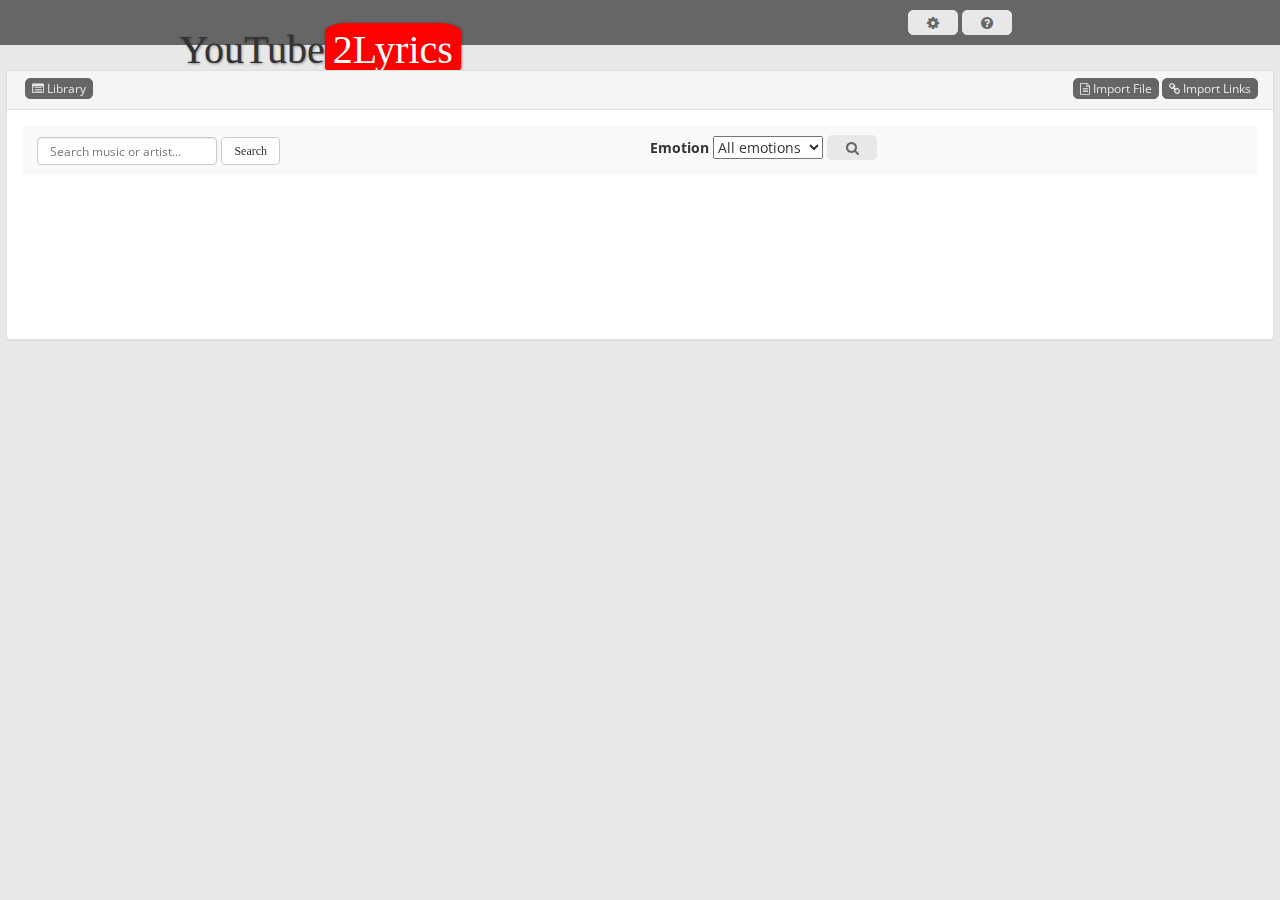
==== WebContent/GPfinal.html @ 3bac41ae "Merge branch 'master' of git@github.com:macsp/GP2014_front-end.git" ====
<!DOCTYPE html>
<html>
<head>
<meta charset="UTF-8">
 
<title>YouTube2Lyrics - GP2014</title>

<!-- J-QUERY import -->
<!-- <script type="text/javascript" src="https://ajax.googleapis.com/ajax/libs/jquery/2.1.0/jquery.min.js"></script> -->
<!-- <script src="http://code.jquery.com/jquery-1.10.2.js"></script> -->
<!-- <script src="http://code.jquery.com/ui/1.11.2/jquery-ui.js"></script> -->
<script type="text/javascript" src="library/jquery.min.js"></script>
<script src="library/jquery-1.10.2.js"></script>
<script src="library/jquery-ui.js"></script>



<!-- CSS -->
<link rel="stylesheet" type="text/css" href="CSS/youtubelogo.css">
<link rel="stylesheet" type="text/css" href="CSS/library.css">
<link rel="stylesheet" type="text/css" href="CSS/pageguide.css">
<link rel="stylesheet" type="text/css" href="http://fonts.googleapis.com/css?family=Open+Sans:400">
<!--  VER AQUI SE SE METE ANTES OU DEPOIS XD -->
<link rel="stylesheet" type="text/css" href="CSS/font-awesome-4.2.0/css/font-awesome.min.css">
<link rel="stylesheet" type="text/css" href="CSS/bootstrap-3.2.0-dist/css/bootstrap.min.css">
<link rel="stylesheet" type="text/css" href="CSS/font-awesome-4.2.0/css/font-awesome.min.css">
<link rel="stylesheet" href="library/jquery-ui.css">
<link rel="stylesheet" type="text/css" href="CSS/base.css">



</head>
<body onload="setArousal(); setValence();">
	<!-- BANNER TOP -->
	<header id="top_banner_div">
		<div id="logo_div">
			<div class="logo">
				<span id="YouTube">YouTube</span><span id="Lyrics">2Lyrics</span>
			</div>
		</div>

		<nav id="top_buttons_div">			
			<!-- FEEDBACK DOS VIDEOS QUE ESTAO EM PROCESSAMENTO -->
			<button id="feedback_button" data-toggle="modal" data-target=".bs-example-modal-feedback" onclick="feedbackSongs();">
				<i class="fa fa-cog"></i>
			</button>
			<div class="modal fade bs-example-modal-feedback" tabindex="-1" role="dialog" aria-labelledby="myLargeModalLabel" aria-hidden="true">
  				<div class="modal-dialog modal-lg">
    				<div class="modal-content">
      					<h1><i class="fa fa-cog fa-spin"></i> FEEDBACK</h1>
      					<br /> <br />
      					<!-- ACCORDION COM AS MUSICAS EM ANALISE NO SISTEMA -->
      					<div class="panel-group" id="accordion" role="tablist" aria-multiselectable="true">      					
  							
  							<div class="panel panel-default">
    							<div class="panel-heading" role="tab" id="headingThree">
      								<h4 class="panel-title">
        								<a class="collapsed" data-toggle="collapse" data-parent="#accordion" href="#collapseThree" aria-expanded="false" aria-controls="collapseThree">
          									MUSICA N
        								</a>
      								</h4>
    							</div>
    							<div id="collapseThree" class="panel-collapse collapse" role="tabpanel" aria-labelledby="headingThree">
      								<div class="panel-body">
        								<ul class="list-group">
  											<li class="list-group-item feedback_ok_li"><i class="fa fa-check"></i> Validating Link YouTube</li>
  											<li class="list-group-item feedback_ok_li"><i class="fa fa-check"></i> Segmentation</li>
  											<li class="list-group-item feedback_processing_li"><i class="fa fa-cog fa-spin"></i> OCR</li>
  											<li class="list-group-item feedback_processing_li"><i class="fa fa-cog fa-spin"></i> etc.</li>
										</ul>
      								</div>
    							</div>
  							</div>
  							
						</div>
    				</div>
  				</div>
			</div>
			<!-- http://linkedin.github.io/hopscotch/ -->
			<!-- TAKE A TOUR -->
			<button id="tour_button">
				<i class="fa fa-question-circle"></i>
			</button>			
		</nav>
	</header>

	<!-- MIDLE CONTAINER -->
	<div id="main_content_div">

		<div class="content">
			<!-- ACCORDION QUE CONTEM LIBRARY (COLAPSAVEL) E, MAIS EM BAIXO, AS 3 JANELAS -->
			<div class="panel-group" id="accordion">
				<div class="panel panel-default">
					<div class="panel-heading">
						<div class="panel-title">
							<a data-toggle="collapse" data-parent="#accordion" href="#collapseLibrary" id="library_button" onclick="updateBarsPos(1);">
								<button style="float: right;">
									<span class="fa fa-list-alt"></span> Library
								</button>
							</a>
						</div>
						<div class="imports_div">
							<!-- IMPORT LINKS -->
							<!-- BOTAO -->
							<button id="importLink" type="button" data-toggle="modal"
								data-target=".bs-example-modal-links" style="float: right;">
								<span class="fa fa-link"></span> Import Links
							</button>
							<!-- JANELA PARA INSERIR LINKS -->
							<div id="ModalInputLink" class="modal fade bs-example-modal-links"  tabindex="-1" role="dialog" aria-labelledby="myLargeModalLabel" aria-hidden="true">
								<div class="modal-dialog modal-lg">
									<div class="modal-content import-things">
										<h1 class="import_file_h1">IMPORT LINKS</h1>
										<div class="import_url_div">
											<input type="url" class="form-control link_bar_input" placeholder="URL input" id="url_input_id">
											<br /><br />
											<input type="button" class="btn btn-success" value="Submit" onclick="importLinksByUrl();">
											<br /><br />
										</div>
									</div>
								</div>
							</div>
							<!-- IMPORT FILE -->
							<!-- BOTAO -->
							<button id="importFile" type="button" data-toggle="modal" data-target=".bs-example-modal-file" style="float: right;">
								<span class="fa fa-file-text-o"></span> Import File
							</button>
							<!-- JANELA PARA INSERIR FICHEIRO -->
							<div id="ModalInputLinkFile" class="modal fade bs-example-modal-file" tabindex="-1" role="dialog" aria-labelledby="myLargeModalLabel" aria-hidden="true">
								<div class="modal-dialog modal-lg">
									<div class="modal-content import-things">
										<h1 class="import_file_h1">IMPORT FILE</h1>

										<div class="import_url_div">
											<input type="file" name="txt" accept="text/*" class="btn btn-primary search_file_button" id="file-input">
											<br /><br />

											<input type="button" class="btn btn-success" onclick="importFile();" value="Submit">
											<br /><br />
											<small>You must upload a .txt file with the links separated by new lines</small>
										</div>										
									</div>
								</div>
							</div>
						</div>
					</div>
					
					<!-- LIBRARY -->
					<div id="collapseLibrary" class="panel-collapse collapse">
						<div class="panel-body">
							<!-- PESQUISA -->
							<div class="search_box_div">
								<div id="text_search_div">
									<div class="navbar-form navbar-left" role="search">
        								<div class="form-group">
          									<input id="textSearchInput" type="text" class="form-control" placeholder="Search music or artist...">
        								</div>
        								<input type="button" class="btn btn-default fa fa-search" value="Search" onclick="textualSearch();">
        								<i id="xesquerdo" style="padding-left:5px;display:none;" class="fa fa-close" onclick="closeSearch();"></i>
								      </div>
								</div>
								<div id="emotion_search_div">
									<label for="emotionChosen"> Emotion</label>
									<select name="emotionChosen" id="emotionChosen" onchange="setValuesAV(); searchByAV();">
  										<option value="all">All emotions</option>
  										<option value="hap">Happiness</option>
  										<option value="anx">Anxiety</option>
  										<option value="mel">Melancholy</option>
  										<option value="con">Contentment</option>
									</select>
								
								<!-- BOTAO PARA PESQUISA POR AROUSAL E VALENCE -->
								<button id="search_button" type="button" data-toggle="modal" data-target="#myModal">
									<i class="fa fa-search"></i>
								</button>

								<!-- PESQUISA POR AROUSAL E VALENCE -->
								<div class="modal fade" id="myModal" tabindex="-1" role="dialog" aria-labelledby="myModalLabel" aria-hidden="true">
  									<div class="modal-dialog">
    									<div class="modal-content">
      										<div class="modal-header">
        										<button type="button" class="close" data-dismiss="modal"><span aria-hidden="true">&times;</span><span class="sr-only">Close</span></button>
        										<h4 class="modal-title" id="myModalLabel">Search by Arousal and Valence</h4>
      										</div>
      										<div class="modal-body">
        										<!-- PESQUISA POR AROUSAL -->
  														<p>
  															<label for="amount_arousal">Arousal (Y):</label>
  															<input type="text" id="amount_arousal" readonly style="border:0; color:#f6931f; font-weight:bold;">
														</p>
														<div id="slider-range-arousal" style="width: 80%; margin:auto;"></div>
														<br />
														<!-- PESQUISA POR VALENCE -->
														<p>
  															<label for="amount_valence">Valence (X):</label>
  															<input type="text" id="amount_valence" readonly style="border:0; color:#f6931f; font-weight:bold;">
														</p>
														<div id="slider-range-valence" style="width: 80%; margin:auto;"></div>
														<br />
      										</div>
      										<div class="modal-footer">
        										<button type="button" class="btn btn-default" data-dismiss="modal">Close</button>
        										<input type="button" class="btn btn-primary" value="Search" onclick="searchByAV();">
      										</div>
    									</div>
  									</div>
								</div>
								<i id="xdireito" style="padding-left:5px;display:none;" class="fa fa-close" onclick="closeSearch();"></i>
								</div>
							</div>
							<!-- FIM DE PESQUISA -->

							<!-- MUSICAS -->
							<div id="library_musics_div">
								<!-- sitio onde devem aparecer as musicas -->
<!-- 								<div class="music_div" style="background-color: pink;"> -->
<!-- 									<img alt="" src="img/capa.png" class="thumbnail_img" /> -->
<!-- 									<div class="track_info_div"> -->
<!-- 										<strong>Katy Perry <br /> Roar</strong> -->
<!-- 									</div> -->
<!-- 									<div class="av_info_div"> -->
<!-- 										Arousal: <br /> Valence: -->
<!-- 									</div> -->
<!-- 									<div class="av_info_div"> -->
<!-- 										<span class="label label-default">DominantEmotion</span> <br /> OCR Error: -->
<!-- 									</div> -->
<!-- 									<div class="fa fa-play fa-3x play_div" onclick="getMusic('oi','oi')"></div> -->
<!-- 								</div> -->
							</div>
						</div>
					</div>
				</div>
			</div>

			<!-- 3 WINDOWS - VIDEO | PLOT | LYRIC -->
			<section id = "seccaodas3janelas">
				<!-- 3 WINDOWS ORGANIZATION AS HORIZONTAL LISTS -->
				<ul id="organized_3divs_ul">
					<!-- YOUTUBE VIDEO -->
					<li id = "now_playing_div" >
						<header>
							<span class="fa fa-play organized_3divs_ul_header_border_fas"></span>
							NOW PLAYING
						</header>
						<!-- PLAYER YOUTUBE E BARRA DE EMOCOES -->
						<div class="now_playing">
							<div class="n_p_video_container">
								<div class="n_p_video_play"></div>
								<div id="ytplayer"></div>
							</div>
							<!-- onde aparece a barra de emocoes -->
							
							<div class="n_p_video_progressbar">
								<div id="progressBar">
									<div id="scumDiv" style="visibility:hidden"></div> 
									<div id="newBar"></div>
								</div>
							</div>
					 		 
						</div>
					</li>
					<!-- RUSSELL PLOT -->
					<li id  = "russel_div">
						<header>
							<span class="fa fa-bar-chart organized_3divs_ul_header_border_fas"></span>
							RUSSELL PLOT
						</header>
						
						 <div id="chart_div" style="width:100%;height:85%">
						 	<div style="width:30%;height:30%;backgroundColor:red" ></div>
						 </div>
						 
					
					</li>
					<!-- LYRICS -->
					<li id="lyrics_li">
						<header>
							<span class="fa fa-bars organized_3divs_ul_header_border_fas"></span>
							LYRIC <i id="pencillyric" style="padding-left:5px;display:none;" class="fa fa-pencil" onclick="editLyric();"></i>
						</header>
						<article id="liryc_div">
							
						</article>
					</li>
				</ul>
			</section>
		</div>
		
		<!-- Modal feedback-->
		<div class="modal fade" id="myModalInputFeedback" tabindex="-1" role="dialog" aria-labelledby="myModalLabelInputFeedback" aria-hidden="true">
  			<div class="modal-dialog">
    			<div class="modal-content">
      				<div class="modal-header">
        				<button type="button" class="close" data-dismiss="modal"><span aria-hidden="true">&times;</span><span class="sr-only">Close</span></button>
        				<h4 class="modal-title" id="myModalLabelInputFeedback">Input feedback</h4>
      				</div>
      				<div class="modal-body" id="importLinkTextFeedback">
      				<!-- feedback goes here -->
      				</div>
      				<div class="modal-footer">
        				<button type="button" class="btn btn-default" data-dismiss="modal">Close</button>
			     	 </div>
    			</div>
  			</div>
		</div>
		
		<!-- Modal mudar lyric-->
		<div class="modal fade" id="myModalInputLyricEdit" tabindex="-1" role="dialog" aria-labelledby="myModalInputLyricEdit" aria-hidden="true">
  			<div class="modal-dialog">
    			<div class="modal-content">
      				<div class="modal-header">
        				<button type="button" class="close" data-dismiss="modal"><span aria-hidden="true">&times;</span><span class="sr-only">Close</span></button>
        				<h4 class="modal-title" id="myModalLabelInputFeedback">Edit lyric</h4>
      				</div>
      				<div class="modal-body" id="importLinkTextFeedback">
      				
      					<textarea id="textareaEdit" rows="10" cols="50"></textarea>
					
      				</div>
      				<div class="modal-footer">
        				<button type="button" class="btn btn-success" data-dismiss="modal" onclick="submitLyric();" disabled>Submit</button>
        				<button type="button" class="btn btn-default" data-dismiss="modal">Close</button>
			     	 </div>
    			</div>
  			</div>
		</div>
			
	</div>
	
	
	<!-- JavaScript and jquery functions -->
	<!-- FUNCIONALIDADES AVULSAS - VER NOME DOS FICHEIROS -->
	<script type="text/javascript" src="Javascript/YTBEmoBar.js"></script>
	<script type="text/javascript" src="Javascript/cookie.js"></script>
	<script type="text/javascript" src="Javascript/jquery.pageguide.js"></script>
	<script type="text/javascript" src="Javascript/rangeSlider.js"></script>
	<script type="text/javascript" src="Javascript/utilities.js"></script>
	<script type="text/javascript" src="Javascript/communication.js"></script>
	<!-- BOOTSTRAP -->
	<script type="text/javascript" src="Javascript/bootstrap-3.2.0-dist/js/bootstrap.min.js"></script>
	
	<script type="text/javascript" src="https://www.google.com/jsapi?autoload={'modules':[{'name':'visualization','version':'1','packages':['corechart']}]}"></script>
    
     
	
	
	<script type="text/javascript">
		var pageSubject = null;
		var pageNumber = 1;
		var totaPages = 1;
		var pageAll = false;
		var pageText = null;
		var pageAV = new Array();
		
		var checkVideoRep=0;
		//var serverdata = new Array();
		$( document ).ready(function() {	
			//document.cookie = "tourVerify=; expires=Thu, 01 Jan 1970 00:00:00 UTC";//delete cookie
			checkCookie("tourVerify");
			initTour();
			getAllMusicsL();
		});
		
		$( window ).resize(function() {

			updateBarsPos(0);
			//drawChart();

		});

		// evitar que o ENTER seja carregado (nomeadamente nos inputs)
		$(window).keydown(function(event){
		    if( (event.keyCode == 13)) {
		      event.preventDefault();
		      if ($('#textSearchInput').val().length>0)
		    	  textualSearch();
		      return false;
		    }
		  });
		  
	</script>

</body>
</html>
---- WebContent/CSS/youtubelogo.css ----
.separator { height: 50%; }

.logo {
	height: 300px;
	text-align: center;
	font-size: 40px;
	font-family: Impact, "Arial Black"; /* Not perfect, but :\ */
	line-height: 100px;
}

#YouTube {
	text-shadow: .02em .02em 0.06em rgba(0,0,0,0.4);
}

#Lyrics{
	padding: 0.05em .15em;
	border: .05em solid red;
	box-shadow: .02em .02em 0.06em rgba(0,0,0,0.4);
	border-radius: 17.5%;
	background-color:red;
	background-image: radial-gradient(100% -100%, circle cover, #ffffff, #ee3e3e 55%, #c72427 100%);
	color: white;
	text-stroke: 5px #c03036;
}
---- WebContent/CSS/library.css ----
.content {
  width: 100%;
  height:0px;
  margin-top: 25px;
}
.panel-group {
  width:100%;
  z-index: 100;
  -webkit-backface-visibility: hidden;
}
.panel-heading {
  width:100%;
  height:38px;
}
.panel-title {
  height:18px;
  width: 25%;
  float: left;
}
.panel-title a {
  float:left;
  text-decoration:none;
  padding: 7px;
  margin: -7px;
}
.panel-body {
  height:230px;
  overflow-y: scroll;
}

.panel-group p {
  -webkit-backface-visibility: hidden;
}

.panel-group .panel p {
  
  position: absolute;
}


/*********************************************************************************************/

.imports_div{
	float:right;
	width:75%;
}

.music_div{
	border: 2px solid #666666;
	padding: 0;
	width: 49.7%;
	height: 60px;
	margin-bottom: 3px;
	margin-right: 3px;
	float: left;	
}

.thumbnail_img{
	width: 58px;
	height: 58px;
	float: left;
}

.track_info_div{
	height: 58px;
	line-height: 29px;
	float: left;
	margin-left: 5px;
	background-color: transparent;
}

.av_info_div{
	height: 58px;
	line-height: 29px;
	float: left;
	margin-left: 5px;
	background-color: transparent;
}

.play_div, .play_div:HOVER{
	height: 43px;
	width: 46px;
	float: right;
	text-align: center;
	vertical-align: bottom;
	margin-top: 8px;
	margin-right: 20px;
	-moz-transition: all .2s ease-in;
    -o-transition: all .2s ease-in;
    -webkit-transition: all .2s ease-in;
    transition: all .2s ease-in;
	-webkit-border-radius: 5px;
	-moz-border-radius: 5px;
	-o-border-radius: 5px;
	-ms-border-radius: 5px;
	border-radius: 5px;
}

.play_div{
	background-color: #E8E8E8;
	border: 1px solid #666666;
}

.play_div:HOVER{
	background-color: #666666;
	border: 1px solid #666666;
	color: #E8E8E8;
	cursor: pointer;
}

@media only screen and (max-width: 1100px)  {
	.music_div{
		width: 100%;
	}	
}


/******************************* SEARCH *******************************/

.search_box_div{
	background-color: #F9F9F9;
	width: 100%;
	height: 50px;
	margin-bottom: 10px;
	-webkit-border-radius: 5px;
	-moz-border-radius: 5px;
	-o-border-radius: 5px;
	-ms-border-radius: 5px;
	border-radius: 5px;
}

#text_search_div{
	width: 50%;
	height: 50px;
	padding-top: 4px;
	float: left;
}

#text_search_div input{
	font-size: 12px;
	height: 28px;
}

#emotion_search_div{
	width: 50%;
	height: 50px;
	float: left;
	padding-left: 10px;
}

#slider-range-arousal, #slider-range-valence{
	margin-top: 30px !important;
}


@media (min-width:1px) and (max-width:1000px) {
	
	.search_box_div{
		width: 100%;
		margin-bottom: 10px;
	}
	
	#text_search_div{
		float: left;
	}
	
	#emotion_search_div{
		width: 100%;
	}
}​
---- WebContent/CSS/pageguide.css ----
/* Variables
================================================== */
@-webkit-keyframes pg-pulse {
  0% {
    -webkit-transform: rotate(0) scale(1) skew(0) translate(0);
    -moz-transform: rotate(0) scale(1) skew(0) translate(0);
    -o-transform: rotate(0) scale(1) skew(0) translate(0);
    -ms-transform: rotate(0) scale(1) skew(0) translate(0);
    transform: rotate(0) scale(1) skew(0) translate(0);
    opacity: 0.8;
  }
  100% {
    -webkit-transform: rotate(0) scale(1.3) skew(0) translate(0);
    -moz-transform: rotate(0) scale(1.3) skew(0) translate(0);
    -o-transform: rotate(0) scale(1.3) skew(0) translate(0);
    -ms-transform: rotate(0) scale(1.3) skew(0) translate(0);
    transform: rotate(0) scale(1.3) skew(0) translate(0);
    -webkit-border-radius: 20px;
    -moz-border-radius: 20px;
    -o-border-radius: 20px;
    border-radius: 20px;
    opacity: 0;
  }
}
@-moz-keyframes pg-pulse {
  0% {
    -webkit-transform: rotate(0) scale(1) skew(0) translate(0);
    -moz-transform: rotate(0) scale(1) skew(0) translate(0);
    -o-transform: rotate(0) scale(1) skew(0) translate(0);
    -ms-transform: rotate(0) scale(1) skew(0) translate(0);
    transform: rotate(0) scale(1) skew(0) translate(0);
    opacity: 0.8;
  }
  100% {
    -webkit-transform: rotate(0) scale(1.3) skew(0) translate(0);
    -moz-transform: rotate(0) scale(1.3) skew(0) translate(0);
    -o-transform: rotate(0) scale(1.3) skew(0) translate(0);
    -ms-transform: rotate(0) scale(1.3) skew(0) translate(0);
    transform: rotate(0) scale(1.3) skew(0) translate(0);
    -webkit-border-radius: 20px;
    -moz-border-radius: 20px;
    -o-border-radius: 20px;
    border-radius: 20px;
    opacity: 0;
  }
}
@-ms-keyframes pg-pulse {
  0% {
    -webkit-transform: rotate(0) scale(1) skew(0) translate(0);
    -moz-transform: rotate(0) scale(1) skew(0) translate(0);
    -o-transform: rotate(0) scale(1) skew(0) translate(0);
    -ms-transform: rotate(0) scale(1) skew(0) translate(0);
    transform: rotate(0) scale(1) skew(0) translate(0);
    opacity: 0.8;
  }
  100% {
    -webkit-transform: rotate(0) scale(1.3) skew(0) translate(0);
    -moz-transform: rotate(0) scale(1.3) skew(0) translate(0);
    -o-transform: rotate(0) scale(1.3) skew(0) translate(0);
    -ms-transform: rotate(0) scale(1.3) skew(0) translate(0);
    transform: rotate(0) scale(1.3) skew(0) translate(0);
    -webkit-border-radius: 20px;
    -moz-border-radius: 20px;
    -o-border-radius: 20px;
    border-radius: 20px;
    opacity: 0;
  }
}
@-o-keyframes pg-pulse {
  0% {
    -webkit-transform: rotate(0) scale(1) skew(0) translate(0);
    -moz-transform: rotate(0) scale(1) skew(0) translate(0);
    -o-transform: rotate(0) scale(1) skew(0) translate(0);
    -ms-transform: rotate(0) scale(1) skew(0) translate(0);
    transform: rotate(0) scale(1) skew(0) translate(0);
    opacity: 0.8;
  }
  100% {
    -webkit-transform: rotate(0) scale(1.3) skew(0) translate(0);
    -moz-transform: rotate(0) scale(1.3) skew(0) translate(0);
    -o-transform: rotate(0) scale(1.3) skew(0) translate(0);
    -ms-transform: rotate(0) scale(1.3) skew(0) translate(0);
    transform: rotate(0) scale(1.3) skew(0) translate(0);
    -webkit-border-radius: 20px;
    -moz-border-radius: 20px;
    -o-border-radius: 20px;
    border-radius: 20px;
    opacity: 0;
  }
}
@keyframes pg-pulse {
  0% {
    -webkit-transform: rotate(0) scale(1) skew(0) translate(0);
    -moz-transform: rotate(0) scale(1) skew(0) translate(0);
    -o-transform: rotate(0) scale(1) skew(0) translate(0);
    -ms-transform: rotate(0) scale(1) skew(0) translate(0);
    transform: rotate(0) scale(1) skew(0) translate(0);
    opacity: 0.8;
  }
  100% {
    -webkit-transform: rotate(0) scale(1.3) skew(0) translate(0);
    -moz-transform: rotate(0) scale(1.3) skew(0) translate(0);
    -o-transform: rotate(0) scale(1.3) skew(0) translate(0);
    -ms-transform: rotate(0) scale(1.3) skew(0) translate(0);
    transform: rotate(0) scale(1.3) skew(0) translate(0);
    -webkit-border-radius: 20px;
    -moz-border-radius: 20px;
    -o-border-radius: 20px;
    border-radius: 20px;
    opacity: 0;
  }
}
.pg-pulse-frames 0% {
  -webkit-transform: rotate(0) scale(1) skew(0) translate(0);
  -moz-transform: rotate(0) scale(1) skew(0) translate(0);
  -o-transform: rotate(0) scale(1) skew(0) translate(0);
  -ms-transform: rotate(0) scale(1) skew(0) translate(0);
  transform: rotate(0) scale(1) skew(0) translate(0);
  opacity: 0.8;
}
.pg-pulse-frames 100% {
  -webkit-transform: rotate(0) scale(1.3) skew(0) translate(0);
  -moz-transform: rotate(0) scale(1.3) skew(0) translate(0);
  -o-transform: rotate(0) scale(1.3) skew(0) translate(0);
  -ms-transform: rotate(0) scale(1.3) skew(0) translate(0);
  transform: rotate(0) scale(1.3) skew(0) translate(0);
  -webkit-border-radius: 20px;
  -moz-border-radius: 20px;
  -o-border-radius: 20px;
  border-radius: 20px;
  opacity: 0;
}
/* Mixins
================================================== */
.pg-disable-select {
  -webkit-touch-callout: none;
  -webkit-user-select: none;
  -khtml-user-select: none;
  -moz-user-select: none;
  -ms-user-select: none;
  user-select: none;
}
.pg-enable-select {
  -webkit-touch-callout: text;
  -webkit-user-select: text;
  -khtml-user-select: text;
  -moz-user-select: text;
  -ms-user-select: text;
  user-select: text;
}
/* Page Guide
================================================== */
#pageGuideWrapper {
  -moz-box-sizing: border-box;
  -webkit-box-sizing: border-box;
  box-sizing: border-box;
  color: #000;
  font-size: 13px;
  font-family: 'Helvetica', 'Arial', sans-serif;
}
#pageGuideWrapper #pageGuideToggle {
  -moz-box-sizing: border-box;
  -webkit-box-sizing: border-box;
  box-sizing: border-box;
  background-color: rgba(0, 0, 0, 0.1);
  -webkit-border-radius: 3px 0 0 3px;
  -moz-border-radius: 3px 0 0 3px;
  -o-border-radius: 3px 0 0 3px;
  border-radius: 3px 0 0 3px;
  clear: both;
  color: #444;
  cursor: pointer;
  display: block;
  float: right;
  font-size: 12px;
  height: 60px;
  line-height: 25px;
  padding: 34px 6px 6px 8px;
  position: fixed;
  text-align: left;
  text-decoration: none;
  text-shadow: 0 1px rgba(255, 255, 255, 0.5);
  top: 130px;
  right: -210px;
  width: 210px;
  -webkit-transition: all 0.2s ease-in;
  -moz-transition: all 0.2s ease-in;
  -o-transition: all 0.2s ease-in;
  -ms-transition: all 0.2s ease-in;
  transition: all 0.2s ease-in;
}
#pageGuideWrapper #pageGuideToggle:before {
  content: "i";
  position: absolute;
  left: 23px;
  top: 6px;
  height: 25px;
  width: 25px;
  font: 20px/26px "Palatino Linotype", "Book Antiqua", Palatino, serif;
  font-weight: bold;
  text-align: center;
  text-shadow: 0 -1px rgba(0, 0, 0, 0.3);
  color: #fff;
  background-color: rgba(0, 0, 255, 0.25);
  border: 3px solid rgba(235, 235, 235, 0.95);
  border-radius: 15px;
  -webkit-box-shadow: 0 -1px 0 0 rgba(0, 0, 0, 0.3);
  -moz-box-shadow: 0 -1px 0 0 rgba(0, 0, 0, 0.3);
  -o-box-shadow: 0 -1px 0 0 rgba(0, 0, 0, 0.3);
  box-shadow: 0 -1px 0 0 rgba(0, 0, 0, 0.3);
}
#pageGuideWrapper #pageGuideToggle div {
  -moz-box-sizing: border-box;
  -webkit-box-sizing: border-box;
  box-sizing: border-box;
  border-left: 1px solid rgba(255, 255, 255, 0.8);
  display: block;
  height: 48px;
  width: 135px;
  line-height: 16px;
  overflow: hidden;
  padding: 0 0 0 6px;
  position: absolute;
  right: 0;
  top: 6px;
}
#pageGuideWrapper #pageGuideToggle div span {
  display: block;
  margin: 0 0 0 -118px;
  width: 124px;
  -webkit-transition: all 0.2s ease-in;
  -moz-transition: all 0.2s ease-in;
  -o-transition: all 0.2s ease-in;
  -ms-transition: all 0.2s ease-in;
  transition: all 0.2s ease-in;
}
#pageGuideWrapper #pageGuideToggle a.pageguide-close {
  bottom: -25px;
  color: #FFFFFF;
  opacity: 0;
  position: absolute;
  right: 5px;
  text-decoration: none;
  text-shadow: none;
}
#pageGuideWrapper #pageGuideToggle a.pageguide-close:hover {
  color: #FFFFFF;
}
#pageGuideWrapper .pageguide-guide {
  list-style: none;
  margin: 0 0 0 0;
  padding: 0 0 0 0;
}
#pageGuideWrapper .pageguide-guide li {
  background-color: #7a7a7a;
  -webkit-box-shadow: 2px 2px 4px rgba(0, 0, 0, 0.15) 0 5px 0 rgba(0, 0, 0, 0.5);
  -moz-box-shadow: 2px 2px 4px rgba(0, 0, 0, 0.15) 0 5px 0 rgba(0, 0, 0, 0.5);
  -o-box-shadow: 2px 2px 4px rgba(0, 0, 0, 0.15) 0 5px 0 rgba(0, 0, 0, 0.5);
  box-shadow: 2px 2px 4px rgba(0, 0, 0, 0.15) 0 5px 0 rgba(0, 0, 0, 0.5);
  -webkit-transition: min-height, max-height 0.1s ease-in-out;
  -moz-transition: min-height, max-height 0.1s ease-in-out;
  -o-transition: min-height, max-height 0.1s ease-in-out;
  -ms-transition: min-height, max-height 0.1s ease-in-out;
  transition: min-height, max-height 0.1s ease-in-out;
  -webkit-transition: opacity 0.5s ease-out;
  -moz-transition: opacity 0.5s ease-out;
  -o-transition: opacity 0.5s ease-out;
  -ms-transition: opacity 0.5s ease-out;
  transition: opacity 0.5s ease-out;
  opacity: 0;
  cursor: pointer;
  display: block;
  height: 46px;
  line-height: 48px;
  min-height: 0px;
  max-height: 0px;
  position: absolute;
  text-align: center;
  width: 50px;
  z-index: 1000;
  -webkit-border-radius: 3px;
  -moz-border-radius: 3px;
  -o-border-radius: 3px;
  border-radius: 3px;
}
#pageGuideWrapper .pageguide-guide li.expanded {
  opacity: 0.5;
  height: 46px;
  min-height: 15px;
  max-height: 46px;
}
#pageGuideWrapper .pageguide-guide li.expanded:after {
  display: block;
}
#pageGuideWrapper .pageguide-guide li ins {
  background: none;
  color: #fff;
  display: block;
  font-size: 25px;
  text-shadow: 1px 1px 0px rgba(0, 0, 0, 0.5);
  overflow: hidden;
  text-decoration: none;
  width: 50px;
}
#pageGuideWrapper .pageguide-guide li div {
  display: none;
}
#pageGuideWrapper .pageguide-guide li:after {
  content: " ";
  display: none;
  height: 0;
  position: absolute;
  width: 0;
  border-top: none;
  border-right: none;
  border-bottom: none;
  border-left: none;
  top: auto;
  left: auto;
  right: auto;
}
#pageGuideWrapper .pageguide-guide li.pageguide-top {
  -webkit-border-radius: 3px 3px 3px 0;
  -moz-border-radius: 3px 3px 3px 0;
  -o-border-radius: 3px 3px 3px 0;
  border-radius: 3px 3px 3px 0;
}
#pageGuideWrapper .pageguide-guide li.pageguide-top:after {
  border-top: 6px solid #7a7a7a;
  border-right: 6px solid transparent;
  bottom: -4px;
  left: 0;
}
#pageGuideWrapper .pageguide-guide li.pageguide-bottom {
  -webkit-border-radius: 0 3px 3px 3px;
  -moz-border-radius: 0 3px 3px 3px;
  -o-border-radius: 0 3px 3px 3px;
  border-radius: 0 3px 3px 3px;
}
#pageGuideWrapper .pageguide-guide li.pageguide-bottom:after {
  border-bottom: 6px solid #7a7a7a;
  border-right: 6px solid transparent;
  left: 0;
  top: -4px;
}
#pageGuideWrapper .pageguide-guide li.pageguide-right {
  -webkit-border-radius: 0 3px 3px 3px;
  -moz-border-radius: 0 3px 3px 3px;
  -o-border-radius: 0 3px 3px 3px;
  border-radius: 0 3px 3px 3px;
}
#pageGuideWrapper .pageguide-guide li.pageguide-right:after {
  border-top: 6px solid #7a7a7a;
  border-left: 6px solid transparent;
  left: -4px;
  top: 0;
}
#pageGuideWrapper .pageguide-guide li.pageguide-left {
  -webkit-border-radius: 3px 0 3px 3px;
  -moz-border-radius: 3px 0 3px 3px;
  -o-border-radius: 3px 0 3px 3px;
  border-radius: 3px 0 3px 3px;
}
#pageGuideWrapper .pageguide-guide li.pageguide-left:after {
  border-top: 6px solid #7a7a7a;
  border-right: 6px solid transparent;
  right: -4px;
  top: 0;
}
#pageGuideWrapper .pageguide-guide li:hover {
  background-color: rgba(0, 0, 0, 0.95);
}
#pageGuideWrapper .pageguide-guide li:hover.pageguide-bottom:after {
  border-bottom: 6px solid rgba(0, 0, 0, 0.95);
}
#pageGuideWrapper .pageguide-guide li:hover.pageguide-right:after,
#pageGuideWrapper .pageguide-guide li:hover.pageguide-left:after,
#pageGuideWrapper .pageguide-guide li:hover.pageguide-top:after {
  border-top: 6px solid rgba(0, 0, 0, 0.95);
}
#pageGuideWrapper .pageguide-guide li.pageguide-active {
  opacity: 1;
  background-color: rgba(0, 150, 255, 0.95);
  -webkit-box-shadow: 2px 2px 6px rgba(0, 0, 0, 0.15) 0 5px 0 rgba(0, 0, 0, 0.5);
  -moz-box-shadow: 2px 2px 6px rgba(0, 0, 0, 0.15) 0 5px 0 rgba(0, 0, 0, 0.5);
  -o-box-shadow: 2px 2px 6px rgba(0, 0, 0, 0.15) 0 5px 0 rgba(0, 0, 0, 0.5);
  box-shadow: 2px 2px 6px rgba(0, 0, 0, 0.15) 0 5px 0 rgba(0, 0, 0, 0.5);
}
#pageGuideWrapper .pageguide-guide li.pageguide-active.pageguide-top:after {
  border-top: 8px solid rgba(0, 150, 255, 0.95);
  border-right: 8px solid transparent;
  bottom: -8px;
}
#pageGuideWrapper .pageguide-guide li.pageguide-active.pageguide-bottom:after {
  border-bottom: 8px solid rgba(0, 150, 255, 0.95);
  border-right: 8px solid transparent;
  top: -8px;
}
#pageGuideWrapper .pageguide-guide li.pageguide-active.pageguide-right:after {
  border-top: 8px solid rgba(0, 150, 255, 0.95);
  border-left: 8px solid transparent;
  left: -8px;
}
#pageGuideWrapper .pageguide-guide li.pageguide-active.pageguide-left:after {
  border-top: 8px solid rgba(0, 150, 255, 0.95);
  border-right: 8px solid transparent;
  right: -8px;
}
#pageGuideWrapper #pageGuideMessage {
  -webkit-touch-callout: none;
  -webkit-user-select: none;
  -khtml-user-select: none;
  -moz-user-select: none;
  -ms-user-select: none;
  user-select: none;
  -webkit-border-radius: 5px 5px 0 0;
  -moz-border-radius: 5px 5px 0 0;
  -o-border-radius: 5px 5px 0 0;
  border-radius: 5px 5px 0 0;
  background-color: rgba(0, 0, 0, 0.85);
  -webkit-box-shadow: 0 0 9px 4px rgba(0, 0, 0, 0.4);
  -moz-box-shadow: 0 0 9px 4px rgba(0, 0, 0, 0.4);
  -o-box-shadow: 0 0 9px 4px rgba(0, 0, 0, 0.4);
  box-shadow: 0 0 9px 4px rgba(0, 0, 0, 0.4);
  bottom: 0;
  display: none;
  font-size: 16px;
  height: 0;
  margin: 0 5% 0 5%;
  padding: 10px;
  position: fixed;
  width: 90%;
  z-index: 1001;
}
#pageGuideWrapper #pageGuideMessage span {
  -webkit-touch-callout: none;
  -webkit-user-select: none;
  -khtml-user-select: none;
  -moz-user-select: none;
  -ms-user-select: none;
  user-select: none;
  background-color: rgba(0, 150, 255, 0.95);
  -webkit-border-radius: 3px;
  -moz-border-radius: 3px;
  -o-border-radius: 3px;
  border-radius: 3px;
  color: #fff;
  display: block;
  font-size: 25px;
  height: 46px;
  left: 40px;
  line-height: 48px;
  text-shadow: 1px 1px 0px rgba(0, 0, 0, 0.5);
  overflow: hidden;
  position: absolute;
  text-align: center;
  top: 25px;
  width: 50px;
  cursor: pointer;
}
#pageGuideWrapper #pageGuideMessage div.pageguide-content {
  -webkit-touch-callout: text;
  -webkit-user-select: text;
  -khtml-user-select: text;
  -moz-user-select: text;
  -ms-user-select: text;
  user-select: text;
  font-weight: 300;
  color: #fff;
  line-height: 22px;
  margin: 10px 90px 0 120px;
  position: relative;
}
#pageGuideWrapper #pageGuideMessage div.pageguide-content a {
  color: #5aa5c8;
}
#pageGuideWrapper #pageGuideMessage div.pageguide-content a:hover {
  color: #fff;
}
#pageGuideWrapper #pageGuideMessage .pageguide-close {
  background-color: #000000;
  -webkit-border-radius: 0 0 3px 3px;
  -moz-border-radius: 0 0 3px 3px;
  -o-border-radius: 0 0 3px 3px;
  border-radius: 0 0 3px 3px;
  text-shadow: 1px 1px 0px rgba(0, 0, 0, 0.25);
  color: #fff;
  display: block;
  font-size: 12px;
  height: 24px;
  line-height: 26px;
  overflow: hidden;
  position: absolute;
  right: 50px;
  text-align: center;
  text-decoration: none;
  top: 0;
  width: 50px;
  cursor: pointer;
}
#pageGuideWrapper #pageGuideMessage .pageguide-back,
#pageGuideWrapper #pageGuideMessage .pageguide-fwd {
  -webkit-touch-callout: none;
  -webkit-user-select: none;
  -khtml-user-select: none;
  -moz-user-select: none;
  -ms-user-select: none;
  user-select: none;
  background: transparent url("../img/pageguide_arrow.png") 10px 4px no-repeat;
  display: block;
  height: 30px;
  overflow: hidden;
  text-indent: -999px;
  width: 30px;
  position: absolute;
  top: 34px;
  left: 10px;
  cursor: pointer;
}
#pageGuideWrapper #pageGuideMessage .pageguide-back {
  -webkit-transform: rotate(-180deg) scale(1) skew(0) translate(0);
  -moz-transform: rotate(-180deg) scale(1) skew(0) translate(0);
  -o-transform: rotate(-180deg) scale(1) skew(0) translate(0);
  -ms-transform: rotate(-180deg) scale(1) skew(0) translate(0);
  transform: rotate(-180deg) scale(1) skew(0) translate(0);
}
#pageGuideWrapper #pageGuideMessage .pageguide-fwd {
  left: 90px;
}
.pageguide-ready #pageGuideWrapper #pageGuideToggle.pageguide-toggle-close {
  right: -135px;
}
.pageguide-ready #pageGuideWrapper #pageGuideToggle.pageguide-toggle-open {
  right: 0;
}
.pageguide-ready #pageGuideWrapper #pageGuideToggle:hover {
  background-color: rgba(0, 0, 0, 0.2);
  right: 0 !important;
}
.pageguide-ready #pageGuideWrapper #pageGuideToggle:hover div span {
  margin: 0;
}
.pageguide-open #pageGuideWrapper #pageGuideToggle {
  -webkit-box-shadow: 2px 2px 5px 0 rgba(0, 0, 0, 0.25);
  -moz-box-shadow: 2px 2px 5px 0 rgba(0, 0, 0, 0.25);
  -o-box-shadow: 2px 2px 5px 0 rgba(0, 0, 0, 0.25);
  box-shadow: 2px 2px 5px 0 rgba(0, 0, 0, 0.25);
  background-color: rgba(0, 0, 0, 0.9);
  color: #fff;
  text-shadow: 0 1px rgba(0, 0, 0, 0.25);
  right: 0 !important;
}
.pageguide-open #pageGuideWrapper #pageGuideToggle a {
  opacity: 100;
}
.pageguide-open #pageGuideWrapper #pageGuideToggle div {
  border-left: 1px solid rgba(255, 255, 255, 0.15);
}
.pageguide-open #pageGuideWrapper #pageGuideToggle div span {
  margin: 0;
}
.pageguide-open #pageGuideWrapper #pageGuideToggle:before {
  background-color: #999999;
}
.pageguide-open #pageGuideWrapper #pageGuideToggle:hover {
  background-color: #999999;
}
.pageguide-open #pageGuideWrapper #pageGuideToggle:hover div span {
  margin: 0;
}
.pageguide-open #pageGuideShadow {
  pointer-events: none;
}
.pageguide-open .pageguide-shadow {
  display: none;
  opacity: 0;
  position: absolute;
  top: 0;
  left: 0;
  background-color: rgba(150, 150, 150, 0.15);
  -webkit-box-shadow: 0 0 1px 1px rgba(0, 0, 0, 0.35);
  -moz-box-shadow: 0 0 1px 1px rgba(0,0, 0, 0.35);
  -o-box-shadow: 0 0 1px 1px rgba(0, 0, 0, 0.35);
  box-shadow: 0 0 1px 1px rgba(0, 0, 0, 0.35);
  -webkit-border-radius: 3px;
  -moz-border-radius: 3px;
  -o-border-radius: 3px;
  border-radius: 3px;
  /*.pg-transition(all, 0.5s, ease-out);*/

}
.pageguide-open .pageguide-shadow.pageguide-shadow-active {
  display: block;
  opacity: 100;
  position: absolute;
  top: 0;
  left: 0;
  padding: 0;
  margin: 0;
  pointer-events: none;
  -webkit-box-shadow: 0 0 1px 1px rgba(0, 0, 0, 0.35);
  -moz-box-shadow: 0 0 1px 1px rgba(0, 0, 0, 0.35);
  -o-box-shadow: 0 0 1px 1px rgba(0, 0, 0, 0.35);
  box-shadow: 0 0 1px 1px rgba(0, 0, 0, 0.35);
}
.pageguide-open .pageguide-shadow.pageguide-shadow-active .pageguide-shadow-pulse {
  opacity: 0;
  display: none;
  position: absolute;
  top: 0;
  left: 0;
  height: inherit;
  width: inherit;
  padding: inherit;
  background-color: rgba(0, 0, 0, 0.05);
  z-index: 500;
  pointer-events: none;
  -webkit-box-shadow: 0 0 5px 1px #f10282;
  -moz-box-shadow: 0 0 5px 1px #f10282;
  -o-box-shadow: 0 0 5px 1px #f10282;
  box-shadow: 0 0 5px 1px #f10282;
  -webkit-animation-name: pg-pulse;
  -webkit-animation-duration: 0.7s;
  -webkit-animation-iteration-count: 1;
  -webkit-animation-direction: normal;
  -webkit-animation-timing-function: ease-out;
  -moz-animation-name: pg-pulse;
  -moz-animation-duration: 0.7s;
  -moz-animation-iteration-count: 1;
  -moz-animation-direction: normal;
  -moz-animation-timing-function: ease-out;
  -o-animation-name: pg-pulse;
  -o-animation-duration: 0.7s;
  -o-animation-iteration-count: 1;
  -o-animation-direction: normal;
  -o-animation-timing-function: ease-out;
  -ms-animation-name: pg-pulse;
  -ms-animation-duration: 0.7s;
  -ms-animation-iteration-count: 1;
  -ms-animation-direction: normal;
  -ms-animation-timing-function: ease-out;
  animation-name: pg-pulse;
  animation-duration: 0.7s;
  animation-iteration-count: 1;
  animation-direction: normal;
  animation-timing-function: ease-out;
}
---- WebContent/CSS/base.css ----
body{
	padding: 0px;
	margin: 0px;
	background-color: #E8E8E8;
	font-family: 'Open Sans', sans-erif;
}

#xesquerdo:hover {
	color : gray;
}
#xdireito:hover {
	color : gray;
}
#pencillyric:hover {
	color : gray;
}

/*user selection*/
::selection {
  background: #a8d1ff; /* WebKit/Blink Browsers */
}
::-moz-selection {
  background: #a8d1ff; /* Gecko Browsers */
}

/*emotion bar*/
#progressBar {
	width: 100%;
	height: 10px;
	/*background-color: black;*/
	display: none;
	margin-top: 1px;
}

#progressBar div {
	height: 100%;
	width: 0;
	background-color: #FF0000;
}
		
#newBar {
	display: inline;
	background-color: #FF0000;
}



#cover {
	position: absolute;
	top: 0;
	left: 0;
	right: 0;
	bottom: 0;
	opacity: 0.80;
	background: #aaa;
	z-index: 10;
	display: none;
}

#feedbackDiv {
	position: absolute;
	top: 30px;
	left: 100px;
	width: 300px;
	height: 100px;
	background: #FFFFFF;
	z-index: 50;
	display: none;
	-webkit-border-radius: 5px;
	border-radius: 7px;
	border-style: solid;
	border-width: 1px;
	overflow-y: scroll;
}

#feedbackB {
	position: absolute;
	background: #FFFFFF;
	z-index: 50;
	border-radius: 5px;
	padding: 2px 2px 2px 2px;
}


/* customized scroll bar*/
::-webkit-scrollbar {
	width: 12px;
}

/* Track */
::-webkit-scrollbar-track {
	-webkit-box-shadow: inset 0 0 6px rgba(0, 0, 0, 0.3);
	-webkit-border-radius: 7px;
	border-radius: 7px;
}

/* Handle */
::-webkit-scrollbar-thumb {
	-webkit-border-radius: 7px;
	border-radius: 7px;
	background: rgba(132, 129, 129, 0.8);
	-webkit-box-shadow: inset 0 0 6px rgba(0, 0, 0, 0.5);
}

::-webkit-scrollbar-thumb:window-inactive {
	background: rgba(132, 129, 129, 0.4);
}

#top_banner_div{
	width: 100%;
	height: 45px;
	border-bottom: 1px solid #666666;
	background-color: #666666;
}

#logo_div{
	width: 50%;
	height: 45px;
	float: left;
}

#top_buttons_div{
	width: 50%;
	height: 45px;
	float: left;
	vertical-align: middle;
	text-align: center;
}

#search_button, #feedback_button, #tour_button{
	background-color: #E8E8E8;
	color: #666666;
	cursor: pointer;
	border: 1px solid #E8E8E8;
	width: 50px;
	height: 25px;
	display: inline-block;
	margin-top: 10px;
	/* fade-in na transicao da cor (on hover) */
	-moz-transition: all .2s ease-in;
    -o-transition: all .2s ease-in;
    -webkit-transition: all .2s ease-in;
    transition: all .2s ease-in;
	-webkit-border-radius: 5px;
	-moz-border-radius: 5px;
	-o-border-radius: 5px;
	-ms-border-radius: 5px;
	border-radius: 5px;
}

	#search_button:hover, #feedback_button:hover, #tour_button:hover{
		background-color: #666666;
		color: #E8E8E8;
		cursor: pointer;
		border: 1px solid #E8E8E8;
		width: 50px;
		height: 25px;
	}
	
	
.title_search_li{
	width: 50%;
}

.tab-pane{
	height: 220px;
}

#input_search_field{
	width: 75%;
	height: 30px;
	font-size: 20px;
	margin-top: 25px;
	margin-bottom: 25px;
	text-indent: 1%;
	-webkit-border-radius: 5px;
	-moz-border-radius: 5px;
	-o-border-radius: 5px;
	-ms-border-radius: 5px;
	border-radius: 5px;
	border: 1px solid #666666;
	background-color: #E8E8E8;
}

.btn_search {
  background: #3498db;
  background-image: -webkit-linear-gradient(top, #3498db, #2980b9);
  background-image: -moz-linear-gradient(top, #3498db, #2980b9);
  background-image: -ms-linear-gradient(top, #3498db, #2980b9);
  background-image: -o-linear-gradient(top, #3498db, #2980b9);
  background-image: linear-gradient(to bottom, #3498db, #2980b9);
  -webkit-border-radius: 5;
  -moz-border-radius: 5;
  border-radius: 5px;
  color: #ffffff;
  font-size: 16px;
  padding: 10px 10px 10px 10px;
  text-decoration: none;
  border: 0;
}

.btn_search:hover {
  background: #3cb0fd;
  background-image: -webkit-linear-gradient(top, #3cb0fd, #3498db);
  background-image: -moz-linear-gradient(top, #3cb0fd, #3498db);
  background-image: -ms-linear-gradient(top, #3cb0fd, #3498db);
  background-image: -o-linear-gradient(top, #3cb0fd, #3498db);
  background-image: linear-gradient(to bottom, #3cb0fd, #3498db);
  text-decoration: none;
  border: 0;
}

.feedback_ok_li{
	background-color: #A9F5BC;
}

.feedback_processing_li{
	background-color: #F5F6CE;
}

.feedback_problem_li{
	background-color: #F78181;
}
	
#main_content_div{
	width: 99%;
	height: 80vh;
	margin-top: 0;
	margin-left:auto;
	margin-right:auto;
	background-color: transparent;
	padding: 0;
}

#organized_3divs_ul{
	height: 60vh;
	width: 100%;
	padding: 0;
	float: left;
	list-style: none;
	background-color: transparent;
}

#organized_3divs_ul li header{
	background-color: #666666;;
	color: #E8E8E8;
	width: 100%;
	padding: 2%;
	font-size: 15px;
	-webkit-border-top-left-radius: 5px;	-webkit-border-top-right-radius: 5px;
	-moz-border-top-left-radius: 5px;		-moz-border-top-right-radius: 5px;
	-o-border-top-left-radius: 5px;			-o-border-top-right-radius: 5px;
	-ms-border-top-left-radius: 5px;		-ms-border-top-right-radius: 5px;
	border-top-left-radius: 5px;			border-top-right-radius: 5px;
}

.panel-heading button, .panel-heading button:hover{
	font-size: 12px;
	margin-top: -3px;
	margin-left: 3px;
	-moz-transition: all .2s ease-in;
    -o-transition: all .2s ease-in;
    -webkit-transition: all .2s ease-in;
    transition: all .2s ease-in;
	-webkit-border-radius: 5px;
	-moz-border-radius: 5px;
	-o-border-radius: 5px;
	-ms-border-radius: 5px;
	border-radius: 5px;
}

.panel-heading button{
	background-color: #666666;
	border: 1px solid #666666;
	color: #E8E8E8;
}

.panel-heading button:hover{
	background-color: #E8E8E8;
	border: 1px solid #666666;
	color: #666666;
}

.import-things{
	height: 250px;
}

.import_file_h1{
	text-align: center;
}

.import-things form{
	position: absolute;
	width: 98%;
	margin-left: 2%;
	float: left;
	text-align: center;
}

.import-things small{
	text-align: center;	
}

.link_bar_input{
	position: absolute;
	width: 96%;
	margin-left: 2%;
	float: left;
}

.search_file_button{
	position: absolute;
	width: 96%;
	margin-left: 2%;
	float: left;
}

.import_url_div{
	position: absolute;
	width: 100%;
	margin-left: 0 auto;
	text-align: center;
}

#organized_3divs_ul li{
	background-color: #FFFFFF;
	color: #000000;
	width: 32%;
	height: 100%;
	display: inline-block;
	margin-left: 1%;
	margin-bottom: 2%;
	float: left;
	-webkit-border-radius: 5px;
	-moz-border-radius: 5px;
	-o-border-radius: 5px;
	-ms-border-radius: 5px;
	border-radius: 5px;
	-webkit-box-shadow: 0px 13px 20px -2px rgba(0,0,0,0.81);
	-moz-box-shadow: 0px 13px 20px -2px rgba(0,0,0,0.81);
	box-shadow: 0px 13px 20px -2px rgba(0,0,0,0.81);

}

	.organized_3divs_ul_header_border_fas{
		border: 1px solid #E8E8E8;
		background-color: #E8E8E8;
		color: #666666;
		text-align: center;
		height: 18px;
		width: 22px;
		-webkit-border-radius: 2px;
		-moz-border-radius: 2px;
		-o-border-radius: 2px;
		-ms-border-radius: 2px;
		border-radius: 2px;
	}

	#ytplayer{
		width: 100%;
		height: 52vh;
	}


#lyrics_li article{
	height: 90%;
	overflow-y: scroll;
}

#lyrics_li p{
	text-align: center;
	font-size: 18px;
	padding: 2%;	
}

@media (min-width:701px) and (max-width: 1100px) {
	#organized_3divs_ul li{
		width: 49%;
	}	
}


@media (min-width:1px) and (max-width:700px) {
    #organized_3divs_ul li{
		width: 98%;
	}
}​
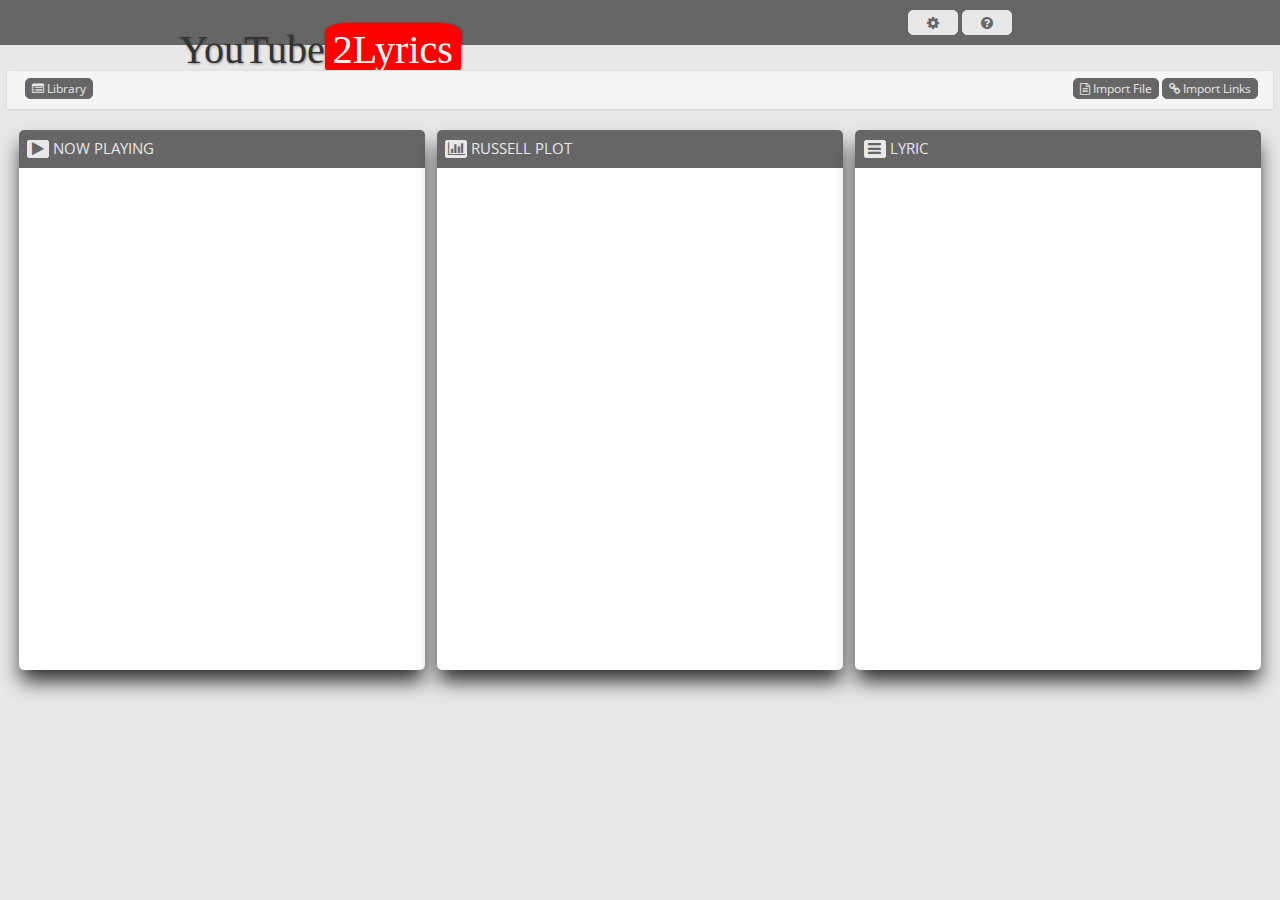
==== commit de9e9bd7: "integraçao com backend completa. falta Paginacao" ====
--- a/WebContent/GPfinal.html
+++ b/WebContent/GPfinal.html
@@ -47,12 +47,12 @@
 			<div class="modal fade bs-example-modal-feedback" tabindex="-1" role="dialog" aria-labelledby="myLargeModalLabel" aria-hidden="true">
   				<div class="modal-dialog modal-lg">
     				<div class="modal-content">
-      					<h1><i class="fa fa-cog fa-spin"></i> FEEDBACK</h1>
+      					<h1><i class="fa fa-cog" id="feedbackIcon"></i> FEEDBACK</h1>
       					<br /> <br />
       					<!-- ACCORDION COM AS MUSICAS EM ANALISE NO SISTEMA -->
       					<div class="panel-group" id="accordion" role="tablist" aria-multiselectable="true">      					
   							
-  							<div class="panel panel-default">
+  							<!-- <div class="panel panel-default">
     							<div class="panel-heading" role="tab" id="headingThree">
       								<h4 class="panel-title">
         								<a class="collapsed" data-toggle="collapse" data-parent="#accordion" href="#collapseThree" aria-expanded="false" aria-controls="collapseThree">
@@ -70,7 +70,7 @@
 										</ul>
       								</div>
     							</div>
-  							</div>
+  							</div> -->
   							
 						</div>
     				</div>
@@ -345,20 +345,18 @@
 	
 	
 	<script type="text/javascript">
-		var pageSubject = null;
-		var pageNumber = 1;
-		var totaPages = 1;
-		var pageAll = false;
-		var pageText = null;
-		var pageAV = new Array();
-		
 		var checkVideoRep=0;
 		//var serverdata = new Array();
 		$( document ).ready(function() {	
+			
 			//document.cookie = "tourVerify=; expires=Thu, 01 Jan 1970 00:00:00 UTC";//delete cookie
 			checkCookie("tourVerify");
 			initTour();
 			getAllMusicsL();
+			//serverdata = getChartData();
+			//console.log(serverdata);
+			//google.setOnLoadCallback(drawChart);
+
 		});
 		
 		$( window ).resize(function() {
